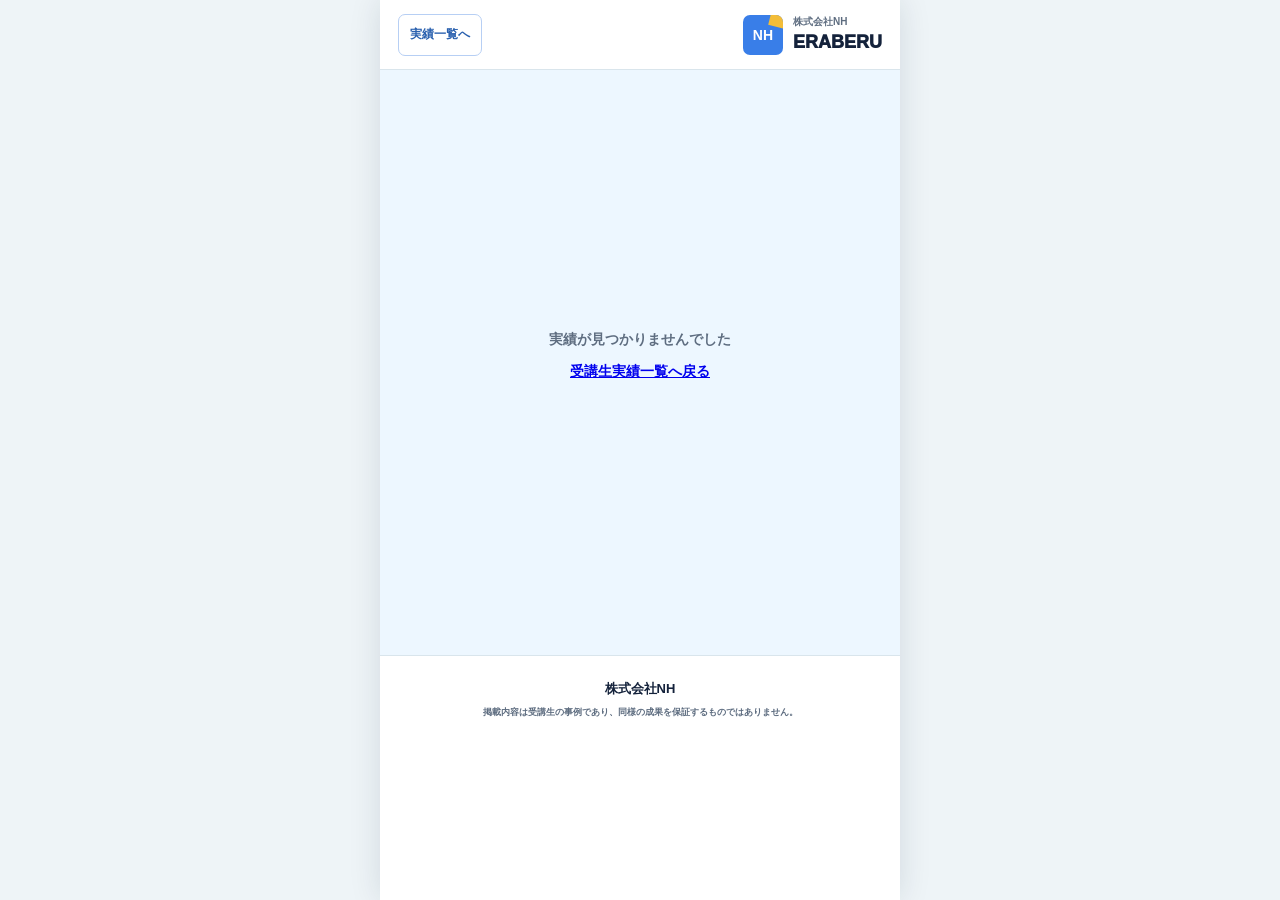
==== docs/case.html @ 40624b09 "Build searchable student results site" ====
<!doctype html>
<html lang="ja">
<head>
  <meta charset="utf-8">
  <meta name="viewport" content="width=device-width, initial-scale=1, viewport-fit=cover">
  <meta name="theme-color" content="#ffffff">
  <meta name="description" content="株式会社NH ERABERUの受講生実績詳細です。">
  <title>受講生実績 | ERABERU</title>
  <link rel="stylesheet" href="assets/styles.css">
  <link rel="stylesheet" href="assets/case.css">
  <script src="assets/cases-data.js" defer></script>
  <script src="assets/case.js" defer></script>
</head>
<body>
  <main class="app-shell detail-shell">
    <header class="topbar detail-topbar">
      <a class="back-link" href="./">実績一覧へ</a>
      <a class="brand" href="./" aria-label="ERABERU 受講生実績ナビ トップ">
        <span class="brand-mark" aria-hidden="true">NH</span>
        <span class="brand-copy">
          <small>株式会社NH</small>
          <strong>ERABERU</strong>
        </span>
      </a>
    </header>

    <div id="case-detail">
      <section class="detail-loading">
        <p>実績を読み込んでいます</p>
      </section>
    </div>

    <footer>
      <strong>株式会社NH</strong>
      <p>掲載内容は受講生の事例であり、同様の成果を保証するものではありません。</p>
    </footer>
  </main>
</body>
</html>
---- docs/assets/styles.css ----
:root {
  --ink: #14223b;
  --muted: #5e6d80;
  --line: #d9e5ec;
  --paper: #ffffff;
  --blue: #397ee8;
  --blue-soft: #eaf3ff;
  --teal: #0a8f87;
  --mint: #49d4bd;
  --mint-soft: #e2faf4;
  --coral: #ef6178;
  --coral-soft: #ffeaee;
  --gold: #f3bd38;
  --gold-soft: #fff5cf;
  --orange: #f68b4d;
  --surface: #eef4f7;
  --shadow: 0 10px 24px rgba(20, 34, 59, 0.1);
}

* {
  box-sizing: border-box;
  letter-spacing: 0;
}

html {
  scroll-behavior: smooth;
  background: var(--surface);
  color: var(--ink);
  font-family: -apple-system, BlinkMacSystemFont, "Hiragino Sans", "Yu Gothic", "Noto Sans JP", sans-serif;
}

body {
  margin: 0;
  background: var(--surface);
}

button,
input,
select {
  font: inherit;
}

button,
a {
  -webkit-tap-highlight-color: transparent;
}

button {
  cursor: pointer;
}

img {
  max-width: 100%;
}

.app-shell {
  width: min(100%, 520px);
  min-height: 100vh;
  margin: 0 auto;
  overflow: hidden;
  background: var(--paper);
  box-shadow: 0 0 30px rgba(20, 34, 59, 0.12);
}

.topbar {
  position: sticky;
  z-index: 20;
  top: 0;
  min-height: 70px;
  padding: max(10px, env(safe-area-inset-top)) 18px 10px;
  display: flex;
  align-items: center;
  justify-content: space-between;
  border-bottom: 1px solid var(--line);
  background: rgba(255, 255, 255, 0.96);
}

.brand {
  display: flex;
  align-items: center;
  gap: 10px;
  color: inherit;
  text-decoration: none;
}

.brand-mark {
  position: relative;
  width: 40px;
  height: 40px;
  display: grid;
  place-items: center;
  overflow: hidden;
  border-radius: 7px;
  background: var(--blue);
  color: #fff;
  font-size: 14px;
  font-weight: 900;
}

.brand-mark::after {
  position: absolute;
  content: "";
  width: 17px;
  height: 17px;
  top: -5px;
  right: -4px;
  background: var(--gold);
  transform: rotate(14deg);
}

.brand-copy {
  line-height: 1.05;
}

.brand-copy small,
.brand-copy strong {
  display: block;
}

.brand-copy small {
  color: var(--muted);
  font-size: 10px;
  font-weight: 800;
}

.brand-copy strong {
  margin-top: 5px;
  color: var(--ink);
  font-size: 18px;
  font-weight: 950;
}

.topbar-link {
  min-height: 42px;
  padding: 0 14px;
  display: inline-flex;
  align-items: center;
  border: 1px solid #b7cff4;
  border-radius: 7px;
  color: #285fae;
  font-size: 13px;
  font-weight: 900;
  text-decoration: none;
}

.intro {
  position: relative;
  padding: 27px 18px 24px;
  overflow: hidden;
  background: #fffdf7;
  border-bottom: 8px solid var(--gold);
}

.intro::before,
.intro::after {
  position: absolute;
  content: "";
  pointer-events: none;
}

.intro::before {
  width: 80px;
  height: 16px;
  top: 35px;
  right: -18px;
  background: var(--coral);
  transform: rotate(-12deg);
}

.intro::after {
  width: 64px;
  height: 14px;
  left: -20px;
  bottom: 130px;
  background: var(--mint);
  transform: rotate(15deg);
}

.intro-copy,
.intro-visual,
.intro-metrics {
  position: relative;
  z-index: 1;
}

.eyebrow,
.section-kicker {
  margin: 0;
  color: var(--coral);
  font-size: 11px;
  font-weight: 950;
}

.eyebrow {
  display: inline-block;
  padding: 6px 9px;
  border-radius: 999px;
  background: var(--coral-soft);
}

h1,
h2,
h3,
p {
  overflow-wrap: anywhere;
}

h1 {
  margin: 13px 0 0;
  color: var(--ink);
  font-size: 30px;
  font-weight: 950;
  line-height: 1.28;
}

h1 span {
  color: var(--blue);
}

.intro-lead {
  margin: 12px 0 0;
  color: #4e5f74;
  font-size: 14px;
  font-weight: 750;
  line-height: 1.75;
}

.intro-visual {
  height: 230px;
  margin: 17px 0 0;
  overflow: hidden;
  border: 4px solid #fff;
  border-radius: 8px;
  background: var(--blue-soft);
  box-shadow: var(--shadow);
}

.intro-visual img {
  width: 100%;
  height: 100%;
  display: block;
  object-fit: cover;
  object-position: center 58%;
}

.intro-visual figcaption {
  position: absolute;
  right: 8px;
  bottom: 8px;
  left: 8px;
  padding: 8px 10px;
  border-left: 5px solid var(--gold);
  background: rgba(255, 255, 255, 0.94);
  color: var(--ink);
  font-size: 11px;
  font-weight: 900;
}

.intro-metrics {
  display: grid;
  grid-template-columns: repeat(3, minmax(0, 1fr));
  gap: 7px;
  margin-top: 12px;
}

.intro-metrics div {
  min-width: 0;
  min-height: 72px;
  padding: 9px 4px;
  display: flex;
  flex-direction: column;
  align-items: center;
  justify-content: center;
  border: 1px solid #bcd4f7;
  border-radius: 7px;
  background: #fff;
  text-align: center;
}

.intro-metrics div:nth-child(2) {
  border-color: #f0d173;
}

.intro-metrics div:nth-child(3) {
  border-color: #8ddfce;
}

.intro-metrics strong {
  color: var(--blue);
  font-size: 25px;
  font-weight: 950;
  line-height: 1;
}

.intro-metrics div:nth-child(2) strong {
  color: #b97800;
}

.intro-metrics div:nth-child(3) strong {
  color: var(--teal);
}

.intro-metrics span {
  margin-top: 7px;
  color: var(--muted);
  font-size: 10px;
  font-weight: 850;
}

.search-band {
  padding: 29px 18px 27px;
  background: #edf7ff;
  border-bottom: 1px solid var(--line);
}

.section-heading h2,
.result-toolbar h2 {
  margin: 6px 0 0;
  color: var(--ink);
  font-size: 24px;
  font-weight: 950;
  line-height: 1.35;
}

.section-heading > p:last-child {
  margin: 7px 0 0;
  color: var(--muted);
  font-size: 12px;
  font-weight: 700;
}

.search-form {
  margin-top: 17px;
}

.keyword-field,
.filter-field {
  display: block;
}

.keyword-field > span,
.filter-field > span {
  display: block;
  margin-bottom: 6px;
  color: var(--ink);
  font-size: 12px;
  font-weight: 900;
}

.keyword-field input,
.filter-field select {
  width: 100%;
  min-width: 0;
  height: 49px;
  padding: 0 12px;
  border: 2px solid var(--line);
  border-radius: 7px;
  outline: 0;
  background: #fff;
  color: var(--ink);
  font-size: 15px;
  font-weight: 750;
}

.keyword-field input:focus,
.filter-field select:focus {
  border-color: var(--blue);
  box-shadow: 0 0 0 3px rgba(57, 126, 232, 0.12);
}

.keyword-field input::placeholder {
  color: #8996a6;
  font-weight: 600;
}

.filter-grid {
  display: grid;
  grid-template-columns: repeat(2, minmax(0, 1fr));
  gap: 11px 9px;
  margin-top: 12px;
}

.filter-field-gender {
  grid-column: 1 / -1;
}

.filter-field-age {
  padding-top: 8px;
  border-top: 5px solid var(--gold);
}

.filter-field-job {
  padding-top: 8px;
  border-top: 5px solid var(--mint);
}

.filter-field-gender {
  padding-top: 8px;
  border-top: 5px solid var(--coral);
}

.search-actions {
  display: grid;
  gap: 7px;
  margin-top: 15px;
}

.primary-button,
.secondary-button,
.load-more,
.guide-link,
.case-cta {
  min-height: 52px;
  border-radius: 7px;
  font-weight: 950;
}

.primary-button {
  border: 0;
  background: var(--blue);
  color: #fff;
  font-size: 15px;
  box-shadow: 0 9px 18px rgba(57, 126, 232, 0.2);
}

.text-button {
  min-height: 42px;
  border: 0;
  background: transparent;
  color: #4d6480;
  font-size: 12px;
  font-weight: 850;
  text-decoration: underline;
  text-underline-offset: 3px;
}

.data-note {
  margin: 12px 0 0;
  color: #69788c;
  font-size: 10px;
  font-weight: 650;
  line-height: 1.6;
}

.results {
  padding: 29px 18px 36px;
  background: #fff9e8;
}

.result-toolbar {
  display: flex;
  align-items: flex-end;
  justify-content: space-between;
  gap: 12px;
}

.result-count {
  min-width: 70px;
  margin: 0;
  color: var(--muted);
  font-size: 13px;
  font-weight: 850;
  text-align: right;
}

.result-count strong {
  margin-right: 3px;
  color: var(--coral);
  font-size: 26px;
  font-weight: 950;
}

.active-filters {
  display: flex;
  flex-wrap: wrap;
  gap: 6px;
  margin-top: 13px;
}

.active-filters:empty {
  display: none;
}

.active-filter {
  padding: 5px 8px;
  border: 1px solid #a7c5f2;
  border-radius: 999px;
  background: #fff;
  color: #2d63ad;
  font-size: 10px;
  font-weight: 900;
}

.case-list {
  display: grid;
  gap: 14px;
  margin-top: 17px;
}

.case-card {
  overflow: hidden;
  border: 1px solid #dfe7ec;
  border-radius: 8px;
  background: #fff;
  box-shadow: 0 9px 20px rgba(20, 34, 59, 0.09);
}

.case-card > a {
  display: block;
  color: inherit;
  text-decoration: none;
}

.case-cover {
  position: relative;
  height: 190px;
  overflow: hidden;
  background: var(--blue-soft);
  border-bottom: 5px solid var(--mint);
}

.case-cover img {
  width: 100%;
  height: 100%;
  display: block;
  object-fit: cover;
  object-position: top;
  transition: transform 180ms ease;
}

.case-card > a:active .case-cover img {
  transform: scale(1.015);
}

.outcome-badge {
  position: absolute;
  right: 10px;
  bottom: 9px;
  max-width: calc(100% - 20px);
  padding: 7px 9px;
  border-left: 5px solid var(--gold);
  background: rgba(255, 255, 255, 0.96);
  color: var(--coral);
  font-size: 15px;
  font-weight: 950;
  line-height: 1.25;
  box-shadow: 0 5px 14px rgba(20, 34, 59, 0.13);
}

.case-body {
  padding: 14px 14px 15px;
}

.case-tags {
  display: flex;
  flex-wrap: wrap;
  gap: 5px;
}

.case-tag {
  padding: 4px 7px;
  border-radius: 999px;
  background: var(--blue-soft);
  color: #2a62ad;
  font-size: 9px;
  font-weight: 900;
}

.case-tag:nth-child(2) {
  background: var(--mint-soft);
  color: #08776f;
}

.case-tag:nth-child(3) {
  background: var(--coral-soft);
  color: #b13f54;
}

.case-name {
  margin: 10px 0 0;
  color: var(--ink);
  font-size: 19px;
  font-weight: 950;
  line-height: 1.35;
}

.case-role {
  margin: 3px 0 0;
  color: var(--muted);
  font-size: 12px;
  font-weight: 800;
  line-height: 1.45;
}

.case-story {
  display: grid;
  gap: 7px;
  margin-top: 12px;
}

.story-row {
  display: grid;
  grid-template-columns: 65px minmax(0, 1fr);
  gap: 8px;
  align-items: start;
  margin: 0;
  color: #46576d;
  font-size: 12px;
  font-weight: 750;
  line-height: 1.55;
}

.story-label {
  padding: 4px 5px;
  border-radius: 4px;
  background: var(--gold-soft);
  color: #956000;
  font-size: 9px;
  font-weight: 950;
  text-align: center;
}

.story-row:nth-child(2) .story-label {
  background: var(--mint-soft);
  color: #08776f;
}

.case-cta {
  margin-top: 13px;
  display: flex;
  align-items: center;
  justify-content: center;
  background: var(--ink);
  color: #fff;
  font-size: 13px;
}

.empty-state {
  margin-top: 18px;
  padding: 25px 16px;
  border: 2px dashed #bdcbd4;
  border-radius: 8px;
  background: #fff;
  text-align: center;
}

.empty-state strong {
  display: block;
  font-size: 16px;
}

.empty-state p {
  margin: 8px 0 16px;
  color: var(--muted);
  font-size: 12px;
  line-height: 1.6;
}

.secondary-button {
  width: 100%;
  border: 2px solid var(--blue);
  background: #fff;
  color: var(--blue);
  font-size: 13px;
}

.load-more {
  width: 100%;
  margin-top: 17px;
  border: 2px solid var(--blue);
  background: #fff;
  color: var(--blue);
  font-size: 14px;
}

.load-more[hidden] {
  display: none;
}

.guide-band {
  padding: 29px 18px 32px;
  background: var(--mint);
  color: var(--ink);
}

.guide-band > p {
  margin: 0;
  color: #075f5b;
  font-size: 11px;
  font-weight: 950;
}

.guide-band h2 {
  margin: 7px 0 0;
  font-size: 23px;
  font-weight: 950;
  line-height: 1.45;
}

.guide-band ol {
  margin: 18px 0 0;
  padding: 0;
  display: grid;
  gap: 7px;
  list-style: none;
}

.guide-band li {
  min-height: 46px;
  padding: 8px 10px;
  display: flex;
  align-items: center;
  gap: 10px;
  border-left: 5px solid var(--blue);
  background: rgba(255, 255, 255, 0.86);
  font-size: 13px;
  font-weight: 900;
}

.guide-band li:nth-child(2) {
  border-left-color: var(--gold);
}

.guide-band li:nth-child(3) {
  border-left-color: var(--coral);
}

.guide-band li span {
  color: var(--blue);
  font-size: 11px;
  font-weight: 950;
}

.guide-link {
  margin-top: 15px;
  display: flex;
  align-items: center;
  justify-content: center;
  background: var(--blue);
  color: #fff;
  font-size: 14px;
  text-decoration: none;
  box-shadow: 0 8px 18px rgba(57, 126, 232, 0.22);
}

footer {
  padding: 23px 18px max(27px, env(safe-area-inset-bottom));
  border-top: 1px solid var(--line);
  background: #fff;
  color: var(--muted);
  text-align: center;
}

footer strong {
  color: var(--ink);
  font-size: 13px;
}

footer p {
  margin: 7px 0 0;
  font-size: 9px;
  font-weight: 650;
  line-height: 1.7;
}

@media (min-width: 440px) {
  .intro,
  .search-band,
  .results,
  .guide-band {
    padding-right: 24px;
    padding-left: 24px;
  }

  .intro-visual {
    height: 255px;
  }

  .case-cover {
    height: 215px;
  }
}

@media (max-width: 359px) {
  .topbar,
  .intro,
  .search-band,
  .results,
  .guide-band {
    padding-right: 14px;
    padding-left: 14px;
  }

  h1 {
    font-size: 27px;
  }

  .filter-grid {
    grid-template-columns: 1fr;
  }

  .filter-field-gender {
    grid-column: auto;
  }
}

@media (prefers-reduced-motion: reduce) {
  html {
    scroll-behavior: auto;
  }

  .case-cover img {
    transition: none;
  }
}
---- docs/assets/case.css ----
.detail-topbar {
  justify-content: flex-start;
  gap: 14px;
}

.detail-topbar .brand {
  margin-left: auto;
}

.back-link {
  min-height: 42px;
  padding: 0 11px;
  display: inline-flex;
  align-items: center;
  border: 1px solid #b7cff4;
  border-radius: 7px;
  color: #285fae;
  font-size: 12px;
  font-weight: 900;
  text-decoration: none;
}

.detail-loading,
.detail-missing {
  min-height: 65vh;
  padding: 60px 20px;
  display: grid;
  place-items: center;
  background: #edf7ff;
  color: #5e6d80;
  font-size: 14px;
  font-weight: 850;
  text-align: center;
}

.detail-hero {
  padding: 25px 18px 23px;
  background: #fffdf7;
  border-bottom: 8px solid var(--gold);
}

.detail-tags {
  display: flex;
  flex-wrap: wrap;
  gap: 6px;
}

.detail-tag {
  padding: 5px 8px;
  border-radius: 999px;
  background: var(--blue-soft);
  color: #2a62ad;
  font-size: 10px;
  font-weight: 900;
}

.detail-tag:nth-child(2) {
  background: var(--mint-soft);
  color: #08776f;
}

.detail-tag:nth-child(3) {
  background: var(--coral-soft);
  color: #b13f54;
}

.detail-tag:nth-child(4) {
  background: var(--gold-soft);
  color: #926000;
}

.detail-name {
  margin: 12px 0 0;
  color: var(--ink);
  font-size: 28px;
  font-weight: 950;
  line-height: 1.3;
}

.detail-role {
  margin: 4px 0 0;
  color: var(--muted);
  font-size: 13px;
  font-weight: 800;
}

.detail-outcome {
  margin: 15px 0 0;
  padding: 11px 12px;
  border-left: 6px solid var(--coral);
  background: #fff;
  color: var(--ink);
  font-size: 13px;
  font-weight: 850;
  line-height: 1.55;
  box-shadow: 0 7px 16px rgba(20, 34, 59, 0.08);
}

.detail-outcome strong {
  display: block;
  color: var(--coral);
  font-size: 23px;
  font-weight: 950;
}

.detail-summary {
  padding: 25px 18px 27px;
  background: #edf7ff;
}

.detail-summary h2 {
  margin: 0;
  color: var(--blue);
  font-size: 21px;
  font-weight: 950;
}

.detail-summary-grid {
  display: grid;
  gap: 8px;
  margin-top: 13px;
}

.detail-summary-row {
  padding: 11px 12px;
  border-left: 5px solid var(--gold);
  background: #fff;
}

.detail-summary-row:nth-child(2) {
  border-left-color: var(--mint);
}

.detail-summary-row:nth-child(3) {
  border-left-color: var(--coral);
}

.detail-summary-row span,
.detail-summary-row strong {
  display: block;
}

.detail-summary-row span {
  color: var(--muted);
  font-size: 10px;
  font-weight: 850;
}

.detail-summary-row strong {
  margin-top: 5px;
  color: var(--ink);
  font-size: 14px;
  font-weight: 950;
  line-height: 1.45;
}

.banner-section {
  padding: 27px 12px 31px;
  background: #e8eef3;
}

.banner-heading {
  padding: 0 6px;
}

.banner-heading p {
  margin: 0;
  color: var(--coral);
  font-size: 11px;
  font-weight: 950;
}

.banner-heading h2 {
  margin: 6px 0 0;
  font-size: 22px;
  font-weight: 950;
}

.full-banner {
  width: 100%;
  height: auto;
  margin-top: 15px;
  display: block;
  border: 4px solid #fff;
  border-radius: 8px;
  background: #fff;
  box-shadow: 0 10px 24px rgba(20, 34, 59, 0.12);
}

.detail-actions {
  padding: 25px 18px 30px;
  display: grid;
  gap: 9px;
  background: #fff;
}

.detail-action {
  min-height: 52px;
  display: flex;
  align-items: center;
  justify-content: center;
  border: 2px solid var(--blue);
  border-radius: 7px;
  background: var(--blue);
  color: #fff;
  font-size: 14px;
  font-weight: 950;
  text-decoration: none;
}

.detail-action-secondary {
  background: #fff;
  color: var(--blue);
}

.share-action {
  border-color: var(--mint);
  background: var(--mint);
  color: var(--ink);
}

.share-note {
  min-height: 17px;
  margin: 1px 0 0;
  color: var(--teal);
  font-size: 10px;
  font-weight: 850;
  text-align: center;
}

@media (min-width: 440px) {
  .detail-hero,
  .detail-summary,
  .detail-actions {
    padding-right: 24px;
    padding-left: 24px;
  }

  .banner-section {
    padding-right: 18px;
    padding-left: 18px;
  }
}

@media (max-width: 359px) {
  .detail-topbar .brand-copy {
    display: none;
  }

  .detail-name {
    font-size: 25px;
  }
}
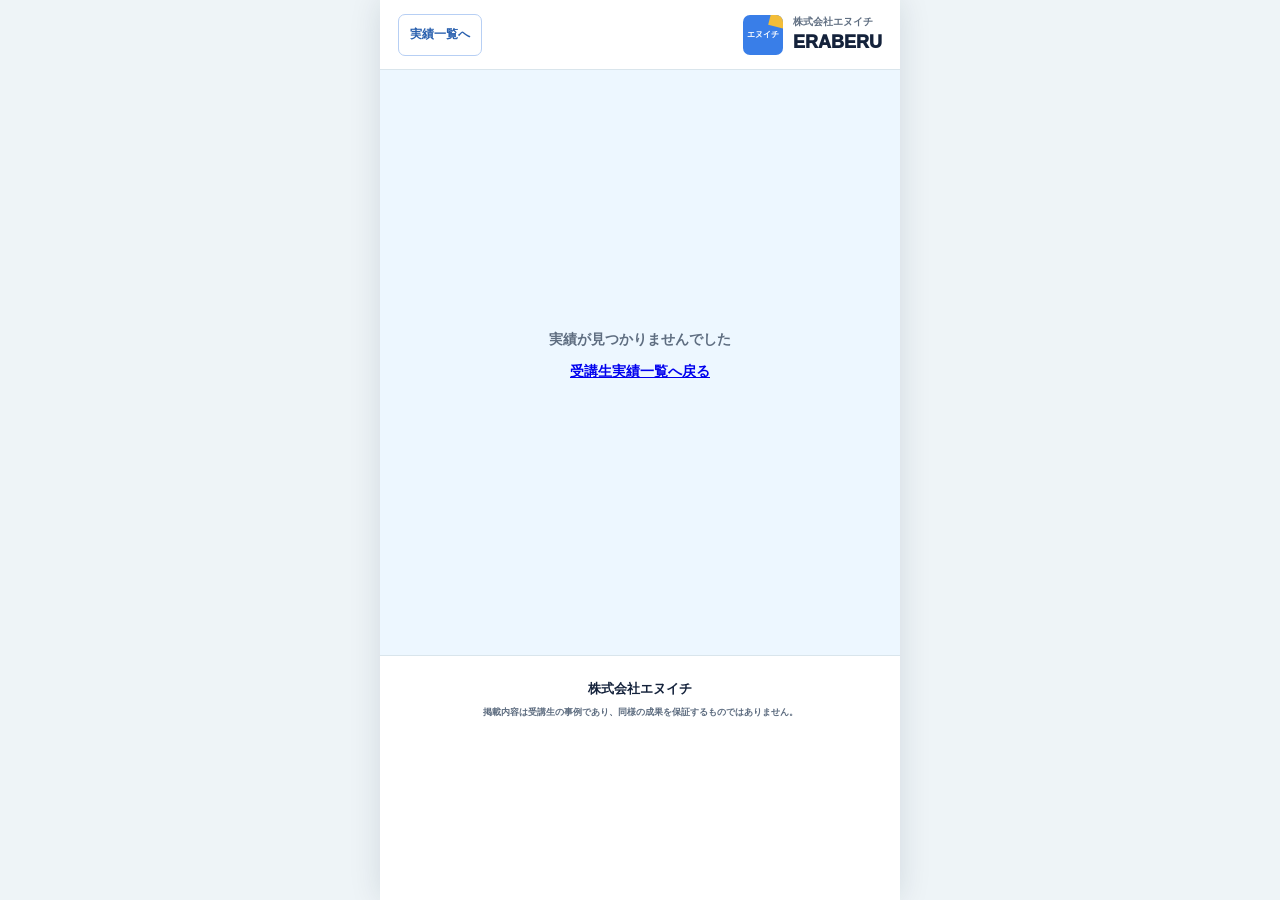
==== commit d89a7d86: "Update company name and remove result badges" ====
--- a/docs/case.html
+++ b/docs/case.html
@@ -4,21 +4,21 @@
   <meta charset="utf-8">
   <meta name="viewport" content="width=device-width, initial-scale=1, viewport-fit=cover">
   <meta name="theme-color" content="#ffffff">
-  <meta name="description" content="株式会社NH ERABERUの受講生実績詳細です。">
+  <meta name="description" content="株式会社エヌイチ ERABERUの受講生実績詳細です。">
   <title>受講生実績 | ERABERU</title>
-  <link rel="stylesheet" href="assets/styles.css">
-  <link rel="stylesheet" href="assets/case.css">
+  <link rel="stylesheet" href="assets/styles.css?v=20260723-3">
+  <link rel="stylesheet" href="assets/case.css?v=20260723-3">
   <script src="assets/cases-data.js" defer></script>
-  <script src="assets/case.js" defer></script>
+  <script src="assets/case.js?v=20260723-3" defer></script>
 </head>
 <body>
   <main class="app-shell detail-shell">
     <header class="topbar detail-topbar">
       <a class="back-link" href="./">実績一覧へ</a>
       <a class="brand" href="./" aria-label="ERABERU 受講生実績ナビ トップ">
-        <span class="brand-mark" aria-hidden="true">NH</span>
+        <span class="brand-mark" aria-hidden="true">エヌイチ</span>
         <span class="brand-copy">
-          <small>株式会社NH</small>
+          <small>株式会社エヌイチ</small>
           <strong>ERABERU</strong>
         </span>
       </a>
@@ -31,7 +31,7 @@
     </div>
 
     <footer>
-      <strong>株式会社NH</strong>
+      <strong>株式会社エヌイチ</strong>
       <p>掲載内容は受講生の事例であり、同様の成果を保証するものではありません。</p>
     </footer>
   </main>
--- a/docs/assets/styles.css
+++ b/docs/assets/styles.css
@@ -93,8 +93,9 @@
   border-radius: 7px;
   background: var(--blue);
   color: #fff;
-  font-size: 14px;
+  font-size: 8px;
   font-weight: 900;
+  white-space: nowrap;
 }
 
 .brand-mark::after {
@@ -532,21 +533,6 @@
   transform: scale(1.015);
 }
 
-.outcome-badge {
-  position: absolute;
-  right: 10px;
-  bottom: 9px;
-  max-width: calc(100% - 20px);
-  padding: 7px 9px;
-  border-left: 5px solid var(--gold);
-  background: rgba(255, 255, 255, 0.96);
-  color: var(--coral);
-  font-size: 15px;
-  font-weight: 950;
-  line-height: 1.25;
-  box-shadow: 0 5px 14px rgba(20, 34, 59, 0.13);
-}
-
 .case-body {
   padding: 14px 14px 15px;
 }
